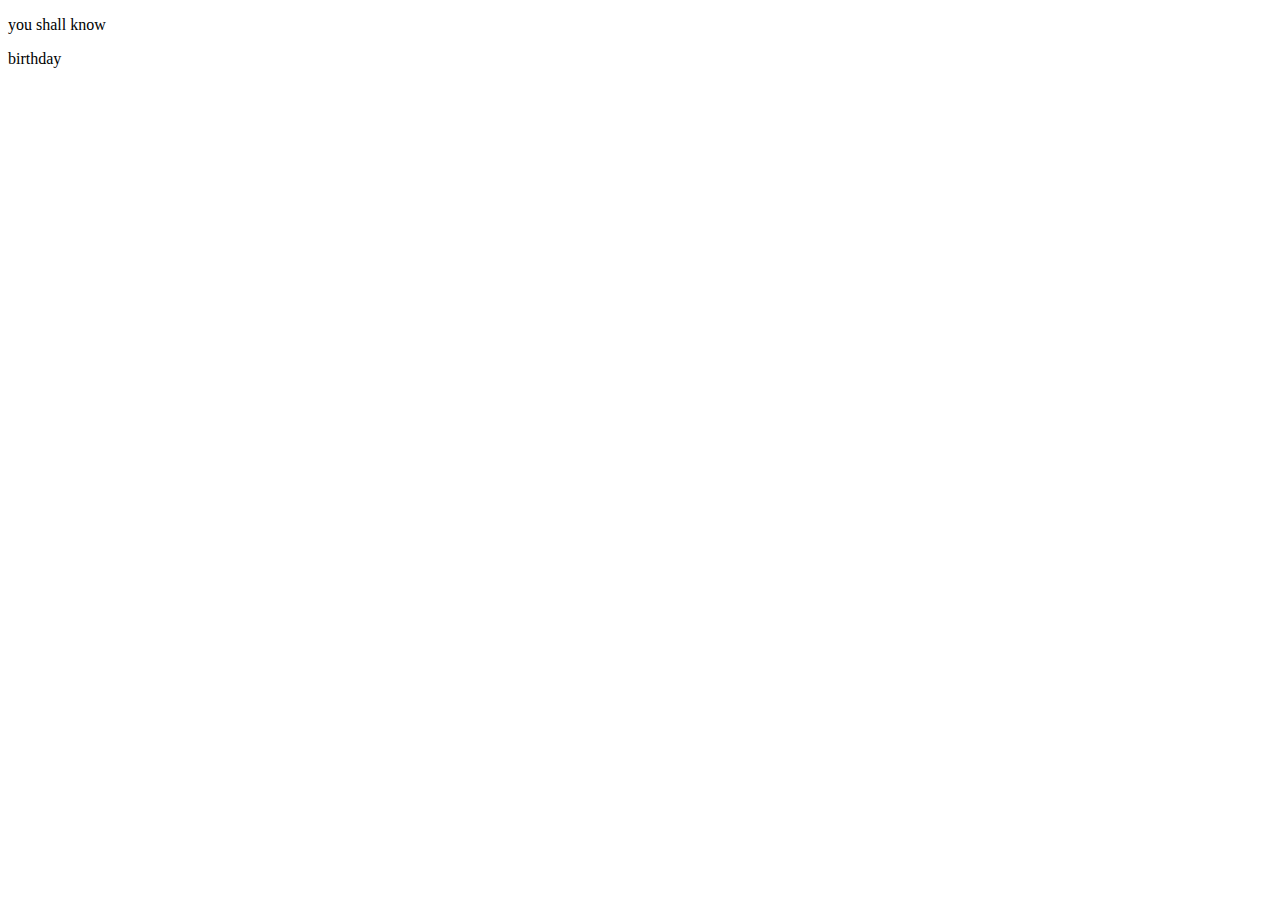
==== src/main/resources/templates/index.html @ 8da2dad3 "just update" ====
<!DOCTYPE html>
<html lang="en">
<head>
    <meta charset="UTF-8" />
    <title>righ1t</title>
    <link rel="stylesheet" type="text/css" href="/css/spring.css" th:href="@{/css/spring.css}" />
</head>
<body>
<p th:text="${user.name}">you shall know</p>
<p th:text="${user.birthday}">birthday</p>
</body>
<script type="text/javascript" th:src="@{/js/lib/mymodule.js}"></script>
</html>
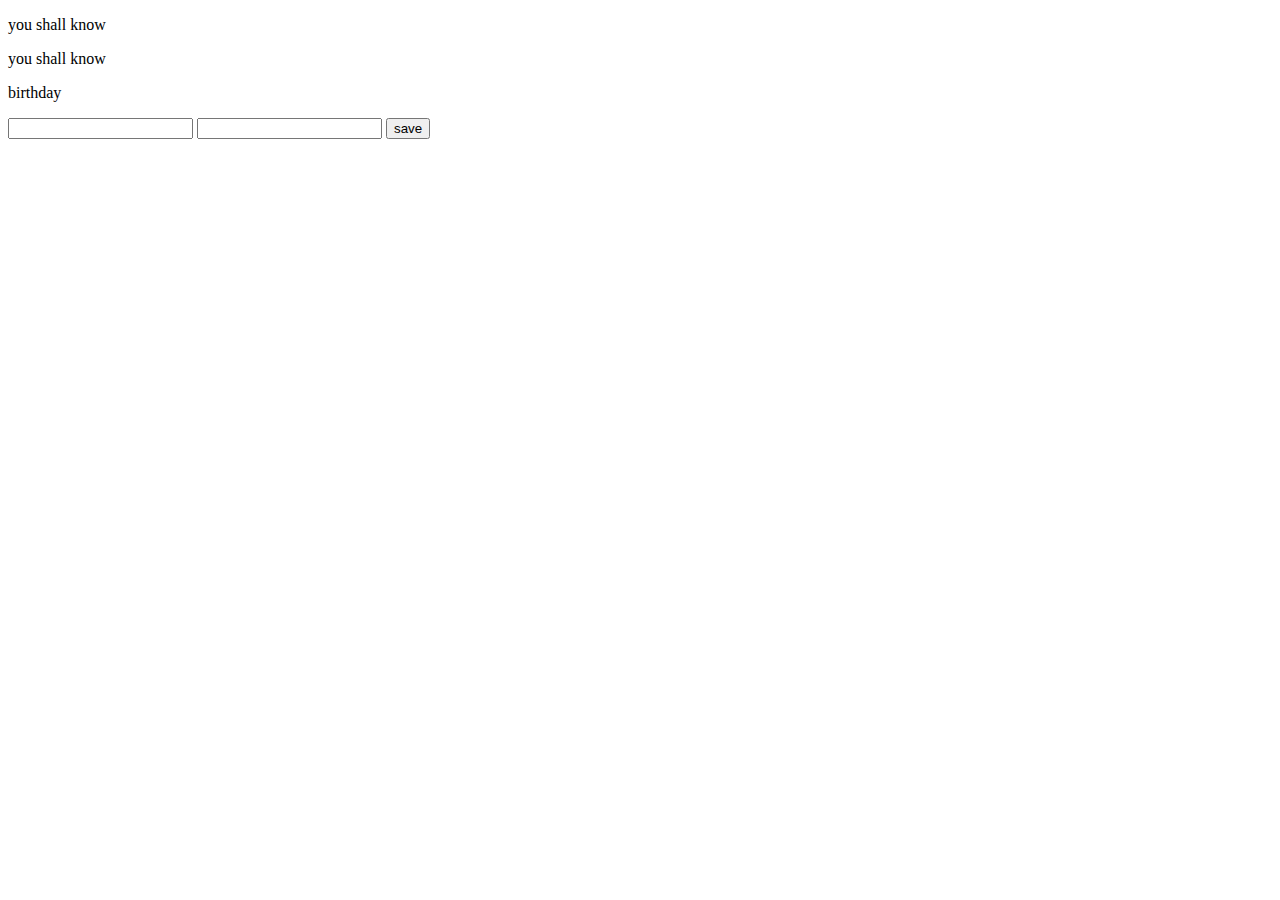
==== commit 090183bf: "just update" ====
--- a/src/main/resources/templates/index.html
+++ b/src/main/resources/templates/index.html
@@ -6,8 +6,14 @@
     <link rel="stylesheet" type="text/css" href="/css/spring.css" th:href="@{/css/spring.css}" />
 </head>
 <body>
+<p th:text="${#conversions.convert(user,'String')}">you shall know</p>
 <p th:text="${user.name}">you shall know</p>
-<p th:text="${user.birthday}">birthday</p>
+<p th:text="${#conversions.convert(user.birthday,'String')}">birthday</p>
 </body>
+<form action="#" th:action="@{/simple/add?do=save}" th:object="${user}" method="post">
+    <input type="text" th:field="*{name}" />
+    <input type="text" th:field="*{birthday}" id="birthday" name="birthday" />
+    <button type="submit" th:text="#{user.save}">save</button>
+</form>
 <script type="text/javascript" th:src="@{/js/lib/mymodule.js}"></script>
 </html>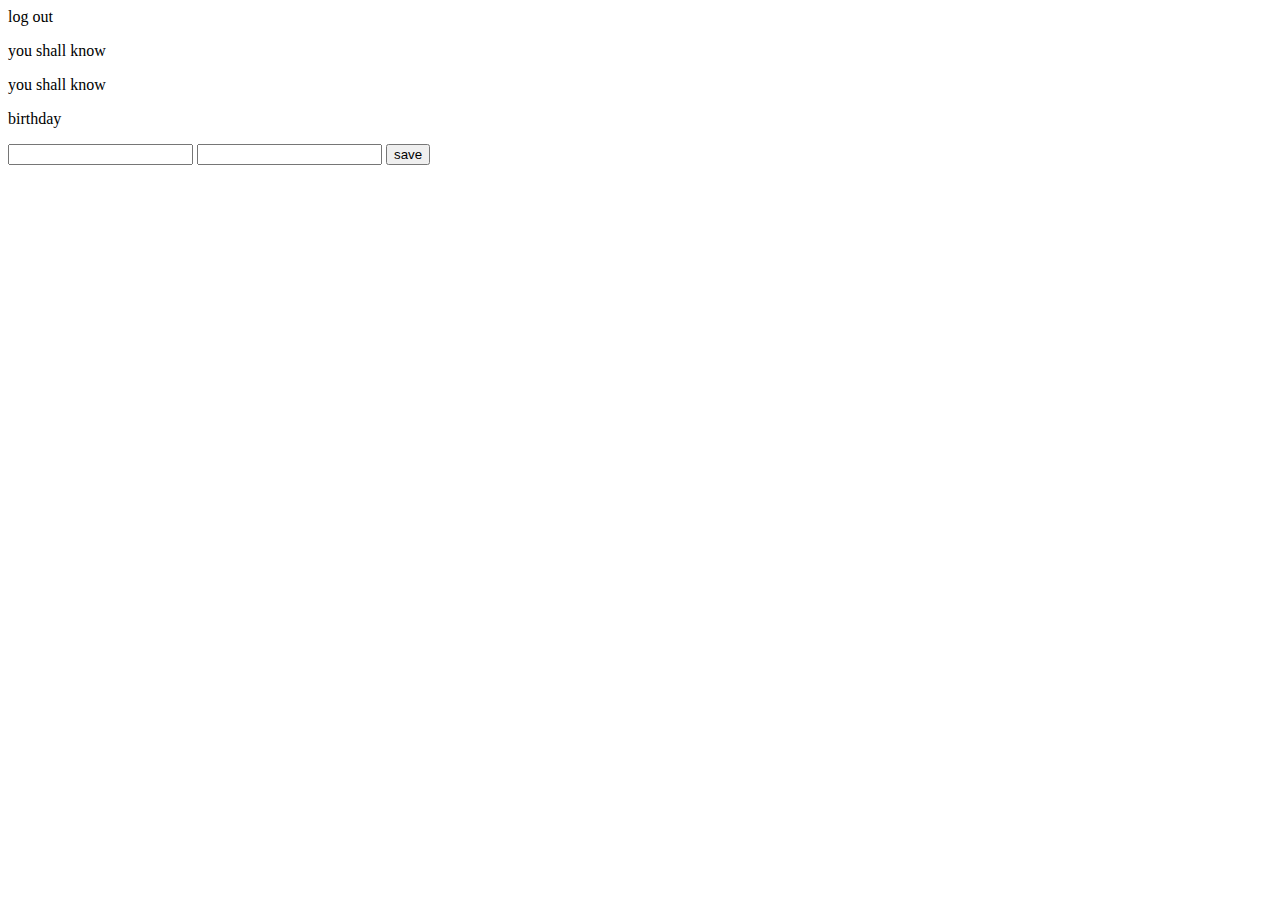
==== commit db4bc2ca: "just update" ====
--- a/src/main/resources/templates/index.html
+++ b/src/main/resources/templates/index.html
@@ -6,6 +6,8 @@
     <link rel="stylesheet" type="text/css" href="/css/spring.css" th:href="@{/css/spring.css}" />
 </head>
 <body>
+<a th:if="${param.logout == null}"   th:href="@{/logout}">log out</a>
+
 <p th:text="${#conversions.convert(user,'String')}">you shall know</p>
 <p th:text="${user.name}">you shall know</p>
 <p th:text="${#conversions.convert(user.birthday,'String')}">birthday</p>
